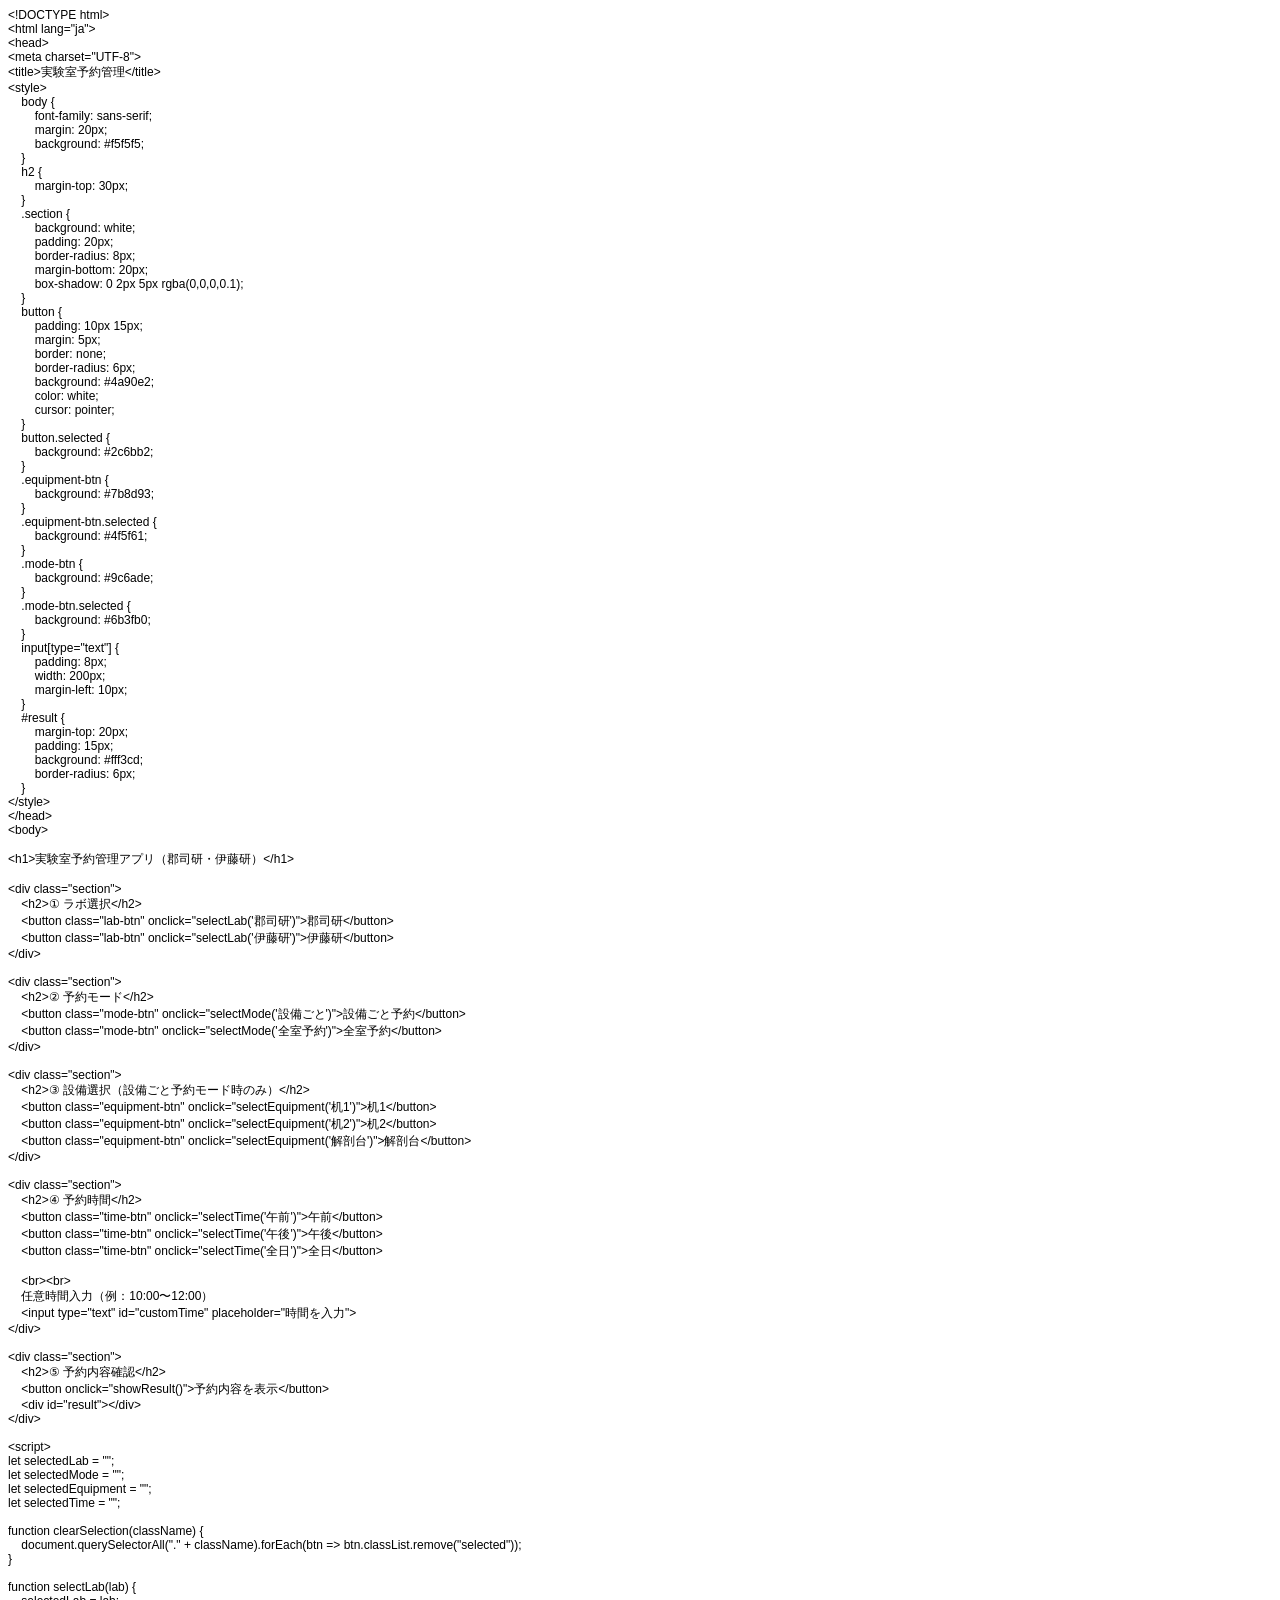
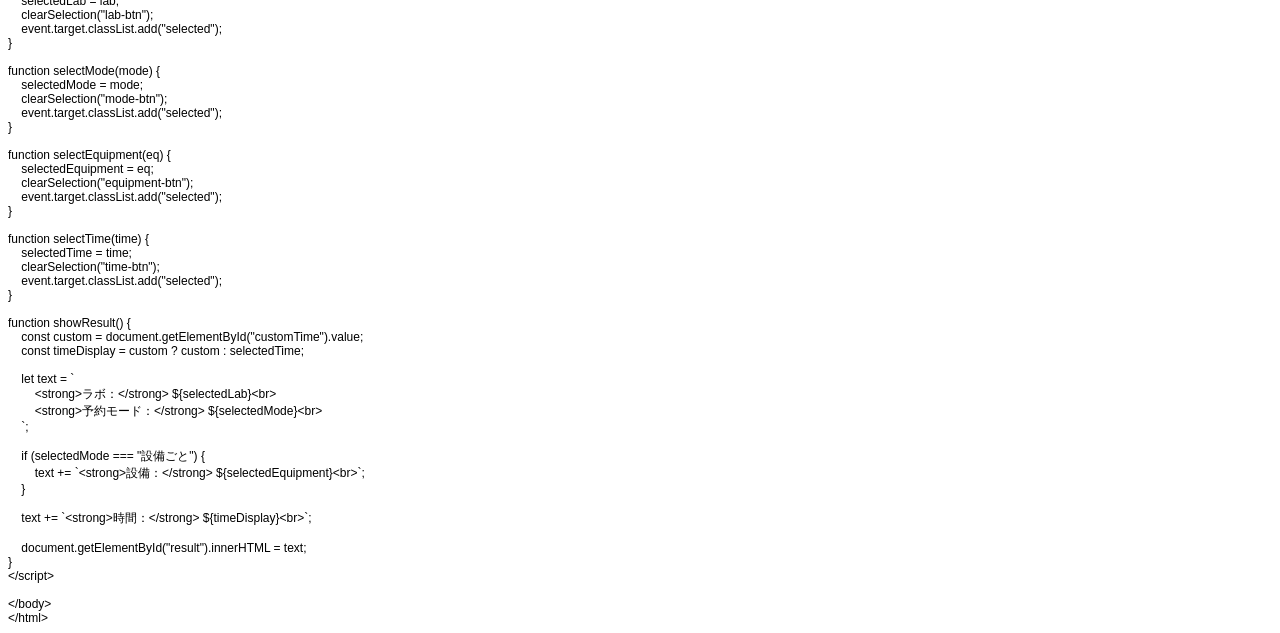
==== index.html @ 3d2f10ad "Add files via upload" ====
<!DOCTYPE html PUBLIC "-//W3C//DTD HTML 4.01//EN" "http://www.w3.org/TR/html4/strict.dtd">
<html>
<head>
  <meta http-equiv="Content-Type" content="text/html; charset=utf-8">
  <meta http-equiv="Content-Style-Type" content="text/css">
  <title></title>
  <meta name="Generator" content="Cocoa HTML Writer">
  <meta name="CocoaVersion" content="2575.5">
  <style type="text/css">
    p.p1 {margin: 0.0px 0.0px 0.0px 0.0px; font: 12.0px Helvetica}
    p.p2 {margin: 0.0px 0.0px 0.0px 0.0px; font: 12.0px Helvetica; min-height: 14.0px}
  </style>
</head>
<body>
<p class="p1">&lt;!DOCTYPE html&gt;</p>
<p class="p1">&lt;html lang="ja"&gt;</p>
<p class="p1">&lt;head&gt;</p>
<p class="p1">&lt;meta charset="UTF-8"&gt;</p>
<p class="p1">&lt;title&gt;実験室予約管理&lt;/title&gt;</p>
<p class="p1">&lt;style&gt;</p>
<p class="p1"><span class="Apple-converted-space">    </span>body {</p>
<p class="p1"><span class="Apple-converted-space">        </span>font-family: sans-serif;</p>
<p class="p1"><span class="Apple-converted-space">        </span>margin: 20px;</p>
<p class="p1"><span class="Apple-converted-space">        </span>background: #f5f5f5;</p>
<p class="p1"><span class="Apple-converted-space">    </span>}</p>
<p class="p1"><span class="Apple-converted-space">    </span>h2 {</p>
<p class="p1"><span class="Apple-converted-space">        </span>margin-top: 30px;</p>
<p class="p1"><span class="Apple-converted-space">    </span>}</p>
<p class="p1"><span class="Apple-converted-space">    </span>.section {</p>
<p class="p1"><span class="Apple-converted-space">        </span>background: white;</p>
<p class="p1"><span class="Apple-converted-space">        </span>padding: 20px;</p>
<p class="p1"><span class="Apple-converted-space">        </span>border-radius: 8px;</p>
<p class="p1"><span class="Apple-converted-space">        </span>margin-bottom: 20px;</p>
<p class="p1"><span class="Apple-converted-space">        </span>box-shadow: 0 2px 5px rgba(0,0,0,0.1);</p>
<p class="p1"><span class="Apple-converted-space">    </span>}</p>
<p class="p1"><span class="Apple-converted-space">    </span>button {</p>
<p class="p1"><span class="Apple-converted-space">        </span>padding: 10px 15px;</p>
<p class="p1"><span class="Apple-converted-space">        </span>margin: 5px;</p>
<p class="p1"><span class="Apple-converted-space">        </span>border: none;</p>
<p class="p1"><span class="Apple-converted-space">        </span>border-radius: 6px;</p>
<p class="p1"><span class="Apple-converted-space">        </span>background: #4a90e2;</p>
<p class="p1"><span class="Apple-converted-space">        </span>color: white;</p>
<p class="p1"><span class="Apple-converted-space">        </span>cursor: pointer;</p>
<p class="p1"><span class="Apple-converted-space">    </span>}</p>
<p class="p1"><span class="Apple-converted-space">    </span>button.selected {</p>
<p class="p1"><span class="Apple-converted-space">        </span>background: #2c6bb2;</p>
<p class="p1"><span class="Apple-converted-space">    </span>}</p>
<p class="p1"><span class="Apple-converted-space">    </span>.equipment-btn {</p>
<p class="p1"><span class="Apple-converted-space">        </span>background: #7b8d93;</p>
<p class="p1"><span class="Apple-converted-space">    </span>}</p>
<p class="p1"><span class="Apple-converted-space">    </span>.equipment-btn.selected {</p>
<p class="p1"><span class="Apple-converted-space">        </span>background: #4f5f61;</p>
<p class="p1"><span class="Apple-converted-space">    </span>}</p>
<p class="p1"><span class="Apple-converted-space">    </span>.mode-btn {</p>
<p class="p1"><span class="Apple-converted-space">        </span>background: #9c6ade;</p>
<p class="p1"><span class="Apple-converted-space">    </span>}</p>
<p class="p1"><span class="Apple-converted-space">    </span>.mode-btn.selected {</p>
<p class="p1"><span class="Apple-converted-space">        </span>background: #6b3fb0;</p>
<p class="p1"><span class="Apple-converted-space">    </span>}</p>
<p class="p1"><span class="Apple-converted-space">    </span>input[type="text"] {</p>
<p class="p1"><span class="Apple-converted-space">        </span>padding: 8px;</p>
<p class="p1"><span class="Apple-converted-space">        </span>width: 200px;</p>
<p class="p1"><span class="Apple-converted-space">        </span>margin-left: 10px;</p>
<p class="p1"><span class="Apple-converted-space">    </span>}</p>
<p class="p1"><span class="Apple-converted-space">    </span>#result {</p>
<p class="p1"><span class="Apple-converted-space">        </span>margin-top: 20px;</p>
<p class="p1"><span class="Apple-converted-space">        </span>padding: 15px;</p>
<p class="p1"><span class="Apple-converted-space">        </span>background: #fff3cd;</p>
<p class="p1"><span class="Apple-converted-space">        </span>border-radius: 6px;</p>
<p class="p1"><span class="Apple-converted-space">    </span>}</p>
<p class="p1">&lt;/style&gt;</p>
<p class="p1">&lt;/head&gt;</p>
<p class="p1">&lt;body&gt;</p>
<p class="p2"><br></p>
<p class="p1">&lt;h1&gt;実験室予約管理アプリ（郡司研・伊藤研）&lt;/h1&gt;</p>
<p class="p2"><br></p>
<p class="p1">&lt;div class="section"&gt;</p>
<p class="p1"><span class="Apple-converted-space">    </span>&lt;h2&gt;① ラボ選択&lt;/h2&gt;</p>
<p class="p1"><span class="Apple-converted-space">    </span>&lt;button class="lab-btn" onclick="selectLab('郡司研')"&gt;郡司研&lt;/button&gt;</p>
<p class="p1"><span class="Apple-converted-space">    </span>&lt;button class="lab-btn" onclick="selectLab('伊藤研')"&gt;伊藤研&lt;/button&gt;</p>
<p class="p1">&lt;/div&gt;</p>
<p class="p2"><br></p>
<p class="p1">&lt;div class="section"&gt;</p>
<p class="p1"><span class="Apple-converted-space">    </span>&lt;h2&gt;② 予約モード&lt;/h2&gt;</p>
<p class="p1"><span class="Apple-converted-space">    </span>&lt;button class="mode-btn" onclick="selectMode('設備ごと')"&gt;設備ごと予約&lt;/button&gt;</p>
<p class="p1"><span class="Apple-converted-space">    </span>&lt;button class="mode-btn" onclick="selectMode('全室予約')"&gt;全室予約&lt;/button&gt;</p>
<p class="p1">&lt;/div&gt;</p>
<p class="p2"><br></p>
<p class="p1">&lt;div class="section"&gt;</p>
<p class="p1"><span class="Apple-converted-space">    </span>&lt;h2&gt;③ 設備選択（設備ごと予約モード時のみ）&lt;/h2&gt;</p>
<p class="p1"><span class="Apple-converted-space">    </span>&lt;button class="equipment-btn" onclick="selectEquipment('机1')"&gt;机1&lt;/button&gt;</p>
<p class="p1"><span class="Apple-converted-space">    </span>&lt;button class="equipment-btn" onclick="selectEquipment('机2')"&gt;机2&lt;/button&gt;</p>
<p class="p1"><span class="Apple-converted-space">    </span>&lt;button class="equipment-btn" onclick="selectEquipment('解剖台')"&gt;解剖台&lt;/button&gt;</p>
<p class="p1">&lt;/div&gt;</p>
<p class="p2"><br></p>
<p class="p1">&lt;div class="section"&gt;</p>
<p class="p1"><span class="Apple-converted-space">    </span>&lt;h2&gt;④ 予約時間&lt;/h2&gt;</p>
<p class="p1"><span class="Apple-converted-space">    </span>&lt;button class="time-btn" onclick="selectTime('午前')"&gt;午前&lt;/button&gt;</p>
<p class="p1"><span class="Apple-converted-space">    </span>&lt;button class="time-btn" onclick="selectTime('午後')"&gt;午後&lt;/button&gt;</p>
<p class="p1"><span class="Apple-converted-space">    </span>&lt;button class="time-btn" onclick="selectTime('全日')"&gt;全日&lt;/button&gt;</p>
<p class="p2"><br></p>
<p class="p1"><span class="Apple-converted-space">    </span>&lt;br&gt;&lt;br&gt;</p>
<p class="p1"><span class="Apple-converted-space">    </span>任意時間入力（例：10:00〜12:00）</p>
<p class="p1"><span class="Apple-converted-space">    </span>&lt;input type="text" id="customTime" placeholder="時間を入力"&gt;</p>
<p class="p1">&lt;/div&gt;</p>
<p class="p2"><br></p>
<p class="p1">&lt;div class="section"&gt;</p>
<p class="p1"><span class="Apple-converted-space">    </span>&lt;h2&gt;⑤ 予約内容確認&lt;/h2&gt;</p>
<p class="p1"><span class="Apple-converted-space">    </span>&lt;button onclick="showResult()"&gt;予約内容を表示&lt;/button&gt;</p>
<p class="p1"><span class="Apple-converted-space">    </span>&lt;div id="result"&gt;&lt;/div&gt;</p>
<p class="p1">&lt;/div&gt;</p>
<p class="p2"><br></p>
<p class="p1">&lt;script&gt;</p>
<p class="p1">let selectedLab = "";</p>
<p class="p1">let selectedMode = "";</p>
<p class="p1">let selectedEquipment = "";</p>
<p class="p1">let selectedTime = "";</p>
<p class="p2"><br></p>
<p class="p1">function clearSelection(className) {</p>
<p class="p1"><span class="Apple-converted-space">    </span>document.querySelectorAll("." + className).forEach(btn =&gt; btn.classList.remove("selected"));</p>
<p class="p1">}</p>
<p class="p2"><br></p>
<p class="p1">function selectLab(lab) {</p>
<p class="p1"><span class="Apple-converted-space">    </span>selectedLab = lab;</p>
<p class="p1"><span class="Apple-converted-space">    </span>clearSelection("lab-btn");</p>
<p class="p1"><span class="Apple-converted-space">    </span>event.target.classList.add("selected");</p>
<p class="p1">}</p>
<p class="p2"><br></p>
<p class="p1">function selectMode(mode) {</p>
<p class="p1"><span class="Apple-converted-space">    </span>selectedMode = mode;</p>
<p class="p1"><span class="Apple-converted-space">    </span>clearSelection("mode-btn");</p>
<p class="p1"><span class="Apple-converted-space">    </span>event.target.classList.add("selected");</p>
<p class="p1">}</p>
<p class="p2"><br></p>
<p class="p1">function selectEquipment(eq) {</p>
<p class="p1"><span class="Apple-converted-space">    </span>selectedEquipment = eq;</p>
<p class="p1"><span class="Apple-converted-space">    </span>clearSelection("equipment-btn");</p>
<p class="p1"><span class="Apple-converted-space">    </span>event.target.classList.add("selected");</p>
<p class="p1">}</p>
<p class="p2"><br></p>
<p class="p1">function selectTime(time) {</p>
<p class="p1"><span class="Apple-converted-space">    </span>selectedTime = time;</p>
<p class="p1"><span class="Apple-converted-space">    </span>clearSelection("time-btn");</p>
<p class="p1"><span class="Apple-converted-space">    </span>event.target.classList.add("selected");</p>
<p class="p1">}</p>
<p class="p2"><br></p>
<p class="p1">function showResult() {</p>
<p class="p1"><span class="Apple-converted-space">    </span>const custom = document.getElementById("customTime").value;</p>
<p class="p1"><span class="Apple-converted-space">    </span>const timeDisplay = custom ? custom : selectedTime;</p>
<p class="p2"><br></p>
<p class="p1"><span class="Apple-converted-space">    </span>let text = `</p>
<p class="p1"><span class="Apple-converted-space">        </span>&lt;strong&gt;ラボ：&lt;/strong&gt; ${selectedLab}&lt;br&gt;</p>
<p class="p1"><span class="Apple-converted-space">        </span>&lt;strong&gt;予約モード：&lt;/strong&gt; ${selectedMode}&lt;br&gt;</p>
<p class="p1"><span class="Apple-converted-space">    </span>`;</p>
<p class="p2"><br></p>
<p class="p1"><span class="Apple-converted-space">    </span>if (selectedMode === "設備ごと") {</p>
<p class="p1"><span class="Apple-converted-space">        </span>text += `&lt;strong&gt;設備：&lt;/strong&gt; ${selectedEquipment}&lt;br&gt;`;</p>
<p class="p1"><span class="Apple-converted-space">    </span>}</p>
<p class="p2"><br></p>
<p class="p1"><span class="Apple-converted-space">    </span>text += `&lt;strong&gt;時間：&lt;/strong&gt; ${timeDisplay}&lt;br&gt;`;</p>
<p class="p2"><br></p>
<p class="p1"><span class="Apple-converted-space">    </span>document.getElementById("result").innerHTML = text;</p>
<p class="p1">}</p>
<p class="p1">&lt;/script&gt;</p>
<p class="p2"><br></p>
<p class="p1">&lt;/body&gt;</p>
<p class="p1">&lt;/html&gt;</p>
</body>
</html>
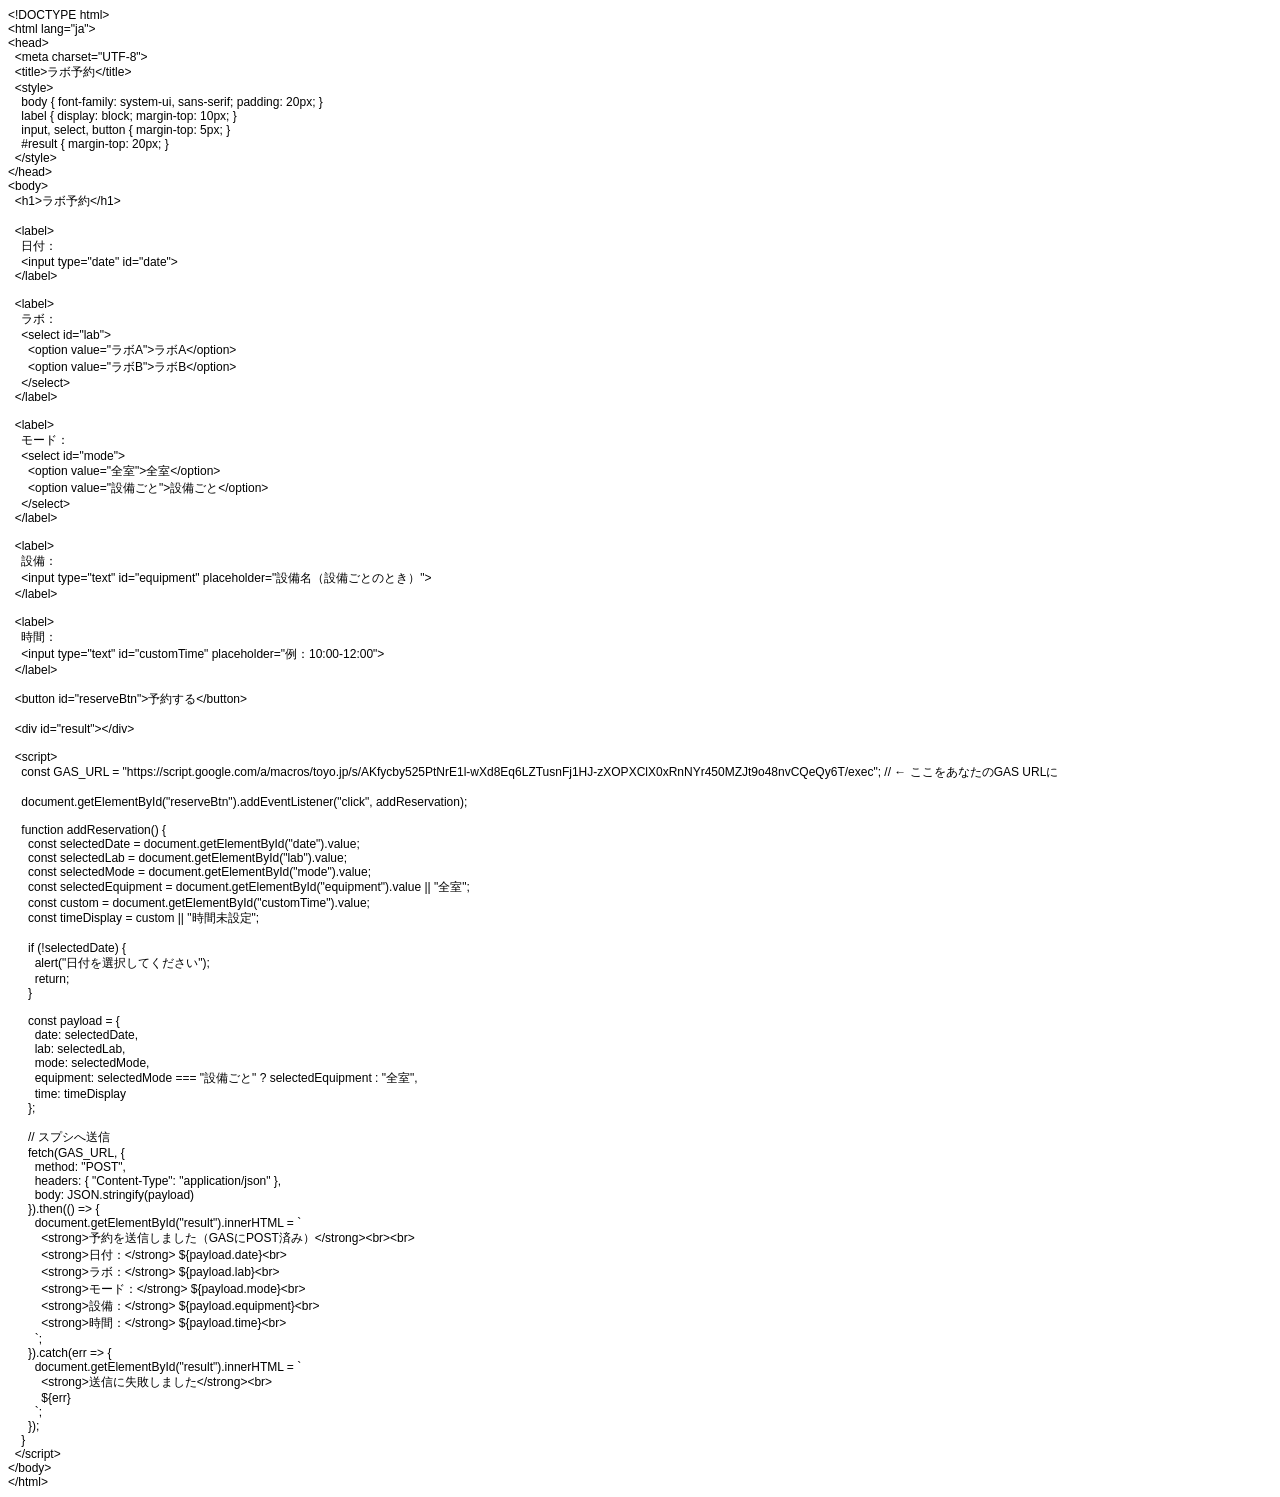
==== commit a3eae982: "Add files via upload" ====
--- a/index.html
+++ b/index.html
@@ -15,154 +15,101 @@
 <p class="p1">&lt;!DOCTYPE html&gt;</p>
 <p class="p1">&lt;html lang="ja"&gt;</p>
 <p class="p1">&lt;head&gt;</p>
-<p class="p1">&lt;meta charset="UTF-8"&gt;</p>
-<p class="p1">&lt;title&gt;実験室予約管理&lt;/title&gt;</p>
-<p class="p1">&lt;style&gt;</p>
-<p class="p1"><span class="Apple-converted-space">    </span>body {</p>
-<p class="p1"><span class="Apple-converted-space">        </span>font-family: sans-serif;</p>
-<p class="p1"><span class="Apple-converted-space">        </span>margin: 20px;</p>
-<p class="p1"><span class="Apple-converted-space">        </span>background: #f5f5f5;</p>
-<p class="p1"><span class="Apple-converted-space">    </span>}</p>
-<p class="p1"><span class="Apple-converted-space">    </span>h2 {</p>
-<p class="p1"><span class="Apple-converted-space">        </span>margin-top: 30px;</p>
-<p class="p1"><span class="Apple-converted-space">    </span>}</p>
-<p class="p1"><span class="Apple-converted-space">    </span>.section {</p>
-<p class="p1"><span class="Apple-converted-space">        </span>background: white;</p>
-<p class="p1"><span class="Apple-converted-space">        </span>padding: 20px;</p>
-<p class="p1"><span class="Apple-converted-space">        </span>border-radius: 8px;</p>
-<p class="p1"><span class="Apple-converted-space">        </span>margin-bottom: 20px;</p>
-<p class="p1"><span class="Apple-converted-space">        </span>box-shadow: 0 2px 5px rgba(0,0,0,0.1);</p>
-<p class="p1"><span class="Apple-converted-space">    </span>}</p>
-<p class="p1"><span class="Apple-converted-space">    </span>button {</p>
-<p class="p1"><span class="Apple-converted-space">        </span>padding: 10px 15px;</p>
-<p class="p1"><span class="Apple-converted-space">        </span>margin: 5px;</p>
-<p class="p1"><span class="Apple-converted-space">        </span>border: none;</p>
-<p class="p1"><span class="Apple-converted-space">        </span>border-radius: 6px;</p>
-<p class="p1"><span class="Apple-converted-space">        </span>background: #4a90e2;</p>
-<p class="p1"><span class="Apple-converted-space">        </span>color: white;</p>
-<p class="p1"><span class="Apple-converted-space">        </span>cursor: pointer;</p>
-<p class="p1"><span class="Apple-converted-space">    </span>}</p>
-<p class="p1"><span class="Apple-converted-space">    </span>button.selected {</p>
-<p class="p1"><span class="Apple-converted-space">        </span>background: #2c6bb2;</p>
-<p class="p1"><span class="Apple-converted-space">    </span>}</p>
-<p class="p1"><span class="Apple-converted-space">    </span>.equipment-btn {</p>
-<p class="p1"><span class="Apple-converted-space">        </span>background: #7b8d93;</p>
-<p class="p1"><span class="Apple-converted-space">    </span>}</p>
-<p class="p1"><span class="Apple-converted-space">    </span>.equipment-btn.selected {</p>
-<p class="p1"><span class="Apple-converted-space">        </span>background: #4f5f61;</p>
-<p class="p1"><span class="Apple-converted-space">    </span>}</p>
-<p class="p1"><span class="Apple-converted-space">    </span>.mode-btn {</p>
-<p class="p1"><span class="Apple-converted-space">        </span>background: #9c6ade;</p>
-<p class="p1"><span class="Apple-converted-space">    </span>}</p>
-<p class="p1"><span class="Apple-converted-space">    </span>.mode-btn.selected {</p>
-<p class="p1"><span class="Apple-converted-space">        </span>background: #6b3fb0;</p>
-<p class="p1"><span class="Apple-converted-space">    </span>}</p>
-<p class="p1"><span class="Apple-converted-space">    </span>input[type="text"] {</p>
-<p class="p1"><span class="Apple-converted-space">        </span>padding: 8px;</p>
-<p class="p1"><span class="Apple-converted-space">        </span>width: 200px;</p>
-<p class="p1"><span class="Apple-converted-space">        </span>margin-left: 10px;</p>
-<p class="p1"><span class="Apple-converted-space">    </span>}</p>
-<p class="p1"><span class="Apple-converted-space">    </span>#result {</p>
-<p class="p1"><span class="Apple-converted-space">        </span>margin-top: 20px;</p>
-<p class="p1"><span class="Apple-converted-space">        </span>padding: 15px;</p>
-<p class="p1"><span class="Apple-converted-space">        </span>background: #fff3cd;</p>
-<p class="p1"><span class="Apple-converted-space">        </span>border-radius: 6px;</p>
-<p class="p1"><span class="Apple-converted-space">    </span>}</p>
-<p class="p1">&lt;/style&gt;</p>
+<p class="p1"><span class="Apple-converted-space">  </span>&lt;meta charset="UTF-8"&gt;</p>
+<p class="p1"><span class="Apple-converted-space">  </span>&lt;title&gt;ラボ予約&lt;/title&gt;</p>
+<p class="p1"><span class="Apple-converted-space">  </span>&lt;style&gt;</p>
+<p class="p1"><span class="Apple-converted-space">    </span>body { font-family: system-ui, sans-serif; padding: 20px; }</p>
+<p class="p1"><span class="Apple-converted-space">    </span>label { display: block; margin-top: 10px; }</p>
+<p class="p1"><span class="Apple-converted-space">    </span>input, select, button { margin-top: 5px; }</p>
+<p class="p1"><span class="Apple-converted-space">    </span>#result { margin-top: 20px; }</p>
+<p class="p1"><span class="Apple-converted-space">  </span>&lt;/style&gt;</p>
 <p class="p1">&lt;/head&gt;</p>
 <p class="p1">&lt;body&gt;</p>
+<p class="p1"><span class="Apple-converted-space">  </span>&lt;h1&gt;ラボ予約&lt;/h1&gt;</p>
 <p class="p2"><br></p>
-<p class="p1">&lt;h1&gt;実験室予約管理アプリ（郡司研・伊藤研）&lt;/h1&gt;</p>
+<p class="p1"><span class="Apple-converted-space">  </span>&lt;label&gt;</p>
+<p class="p1"><span class="Apple-converted-space">    </span>日付：</p>
+<p class="p1"><span class="Apple-converted-space">    </span>&lt;input type="date" id="date"&gt;</p>
+<p class="p1"><span class="Apple-converted-space">  </span>&lt;/label&gt;</p>
 <p class="p2"><br></p>
-<p class="p1">&lt;div class="section"&gt;</p>
-<p class="p1"><span class="Apple-converted-space">    </span>&lt;h2&gt;① ラボ選択&lt;/h2&gt;</p>
-<p class="p1"><span class="Apple-converted-space">    </span>&lt;button class="lab-btn" onclick="selectLab('郡司研')"&gt;郡司研&lt;/button&gt;</p>
-<p class="p1"><span class="Apple-converted-space">    </span>&lt;button class="lab-btn" onclick="selectLab('伊藤研')"&gt;伊藤研&lt;/button&gt;</p>
-<p class="p1">&lt;/div&gt;</p>
+<p class="p1"><span class="Apple-converted-space">  </span>&lt;label&gt;</p>
+<p class="p1"><span class="Apple-converted-space">    </span>ラボ：</p>
+<p class="p1"><span class="Apple-converted-space">    </span>&lt;select id="lab"&gt;</p>
+<p class="p1"><span class="Apple-converted-space">      </span>&lt;option value="ラボA"&gt;ラボA&lt;/option&gt;</p>
+<p class="p1"><span class="Apple-converted-space">      </span>&lt;option value="ラボB"&gt;ラボB&lt;/option&gt;</p>
+<p class="p1"><span class="Apple-converted-space">    </span>&lt;/select&gt;</p>
+<p class="p1"><span class="Apple-converted-space">  </span>&lt;/label&gt;</p>
 <p class="p2"><br></p>
-<p class="p1">&lt;div class="section"&gt;</p>
-<p class="p1"><span class="Apple-converted-space">    </span>&lt;h2&gt;② 予約モード&lt;/h2&gt;</p>
-<p class="p1"><span class="Apple-converted-space">    </span>&lt;button class="mode-btn" onclick="selectMode('設備ごと')"&gt;設備ごと予約&lt;/button&gt;</p>
-<p class="p1"><span class="Apple-converted-space">    </span>&lt;button class="mode-btn" onclick="selectMode('全室予約')"&gt;全室予約&lt;/button&gt;</p>
-<p class="p1">&lt;/div&gt;</p>
+<p class="p1"><span class="Apple-converted-space">  </span>&lt;label&gt;</p>
+<p class="p1"><span class="Apple-converted-space">    </span>モード：</p>
+<p class="p1"><span class="Apple-converted-space">    </span>&lt;select id="mode"&gt;</p>
+<p class="p1"><span class="Apple-converted-space">      </span>&lt;option value="全室"&gt;全室&lt;/option&gt;</p>
+<p class="p1"><span class="Apple-converted-space">      </span>&lt;option value="設備ごと"&gt;設備ごと&lt;/option&gt;</p>
+<p class="p1"><span class="Apple-converted-space">    </span>&lt;/select&gt;</p>
+<p class="p1"><span class="Apple-converted-space">  </span>&lt;/label&gt;</p>
 <p class="p2"><br></p>
-<p class="p1">&lt;div class="section"&gt;</p>
-<p class="p1"><span class="Apple-converted-space">    </span>&lt;h2&gt;③ 設備選択（設備ごと予約モード時のみ）&lt;/h2&gt;</p>
-<p class="p1"><span class="Apple-converted-space">    </span>&lt;button class="equipment-btn" onclick="selectEquipment('机1')"&gt;机1&lt;/button&gt;</p>
-<p class="p1"><span class="Apple-converted-space">    </span>&lt;button class="equipment-btn" onclick="selectEquipment('机2')"&gt;机2&lt;/button&gt;</p>
-<p class="p1"><span class="Apple-converted-space">    </span>&lt;button class="equipment-btn" onclick="selectEquipment('解剖台')"&gt;解剖台&lt;/button&gt;</p>
-<p class="p1">&lt;/div&gt;</p>
+<p class="p1"><span class="Apple-converted-space">  </span>&lt;label&gt;</p>
+<p class="p1"><span class="Apple-converted-space">    </span>設備：</p>
+<p class="p1"><span class="Apple-converted-space">    </span>&lt;input type="text" id="equipment" placeholder="設備名（設備ごとのとき）"&gt;</p>
+<p class="p1"><span class="Apple-converted-space">  </span>&lt;/label&gt;</p>
 <p class="p2"><br></p>
-<p class="p1">&lt;div class="section"&gt;</p>
-<p class="p1"><span class="Apple-converted-space">    </span>&lt;h2&gt;④ 予約時間&lt;/h2&gt;</p>
-<p class="p1"><span class="Apple-converted-space">    </span>&lt;button class="time-btn" onclick="selectTime('午前')"&gt;午前&lt;/button&gt;</p>
-<p class="p1"><span class="Apple-converted-space">    </span>&lt;button class="time-btn" onclick="selectTime('午後')"&gt;午後&lt;/button&gt;</p>
-<p class="p1"><span class="Apple-converted-space">    </span>&lt;button class="time-btn" onclick="selectTime('全日')"&gt;全日&lt;/button&gt;</p>
+<p class="p1"><span class="Apple-converted-space">  </span>&lt;label&gt;</p>
+<p class="p1"><span class="Apple-converted-space">    </span>時間：</p>
+<p class="p1"><span class="Apple-converted-space">    </span>&lt;input type="text" id="customTime" placeholder="例：10:00-12:00"&gt;</p>
+<p class="p1"><span class="Apple-converted-space">  </span>&lt;/label&gt;</p>
 <p class="p2"><br></p>
-<p class="p1"><span class="Apple-converted-space">    </span>&lt;br&gt;&lt;br&gt;</p>
-<p class="p1"><span class="Apple-converted-space">    </span>任意時間入力（例：10:00〜12:00）</p>
-<p class="p1"><span class="Apple-converted-space">    </span>&lt;input type="text" id="customTime" placeholder="時間を入力"&gt;</p>
-<p class="p1">&lt;/div&gt;</p>
+<p class="p1"><span class="Apple-converted-space">  </span>&lt;button id="reserveBtn"&gt;予約する&lt;/button&gt;</p>
 <p class="p2"><br></p>
-<p class="p1">&lt;div class="section"&gt;</p>
-<p class="p1"><span class="Apple-converted-space">    </span>&lt;h2&gt;⑤ 予約内容確認&lt;/h2&gt;</p>
-<p class="p1"><span class="Apple-converted-space">    </span>&lt;button onclick="showResult()"&gt;予約内容を表示&lt;/button&gt;</p>
-<p class="p1"><span class="Apple-converted-space">    </span>&lt;div id="result"&gt;&lt;/div&gt;</p>
-<p class="p1">&lt;/div&gt;</p>
+<p class="p1"><span class="Apple-converted-space">  </span>&lt;div id="result"&gt;&lt;/div&gt;</p>
 <p class="p2"><br></p>
-<p class="p1">&lt;script&gt;</p>
-<p class="p1">let selectedLab = "";</p>
-<p class="p1">let selectedMode = "";</p>
-<p class="p1">let selectedEquipment = "";</p>
-<p class="p1">let selectedTime = "";</p>
+<p class="p1"><span class="Apple-converted-space">  </span>&lt;script&gt;</p>
+<p class="p1"><span class="Apple-converted-space">    </span>const GAS_URL = "https://script.google.com/a/macros/toyo.jp/s/AKfycby525PtNrE1l-wXd8Eq6LZTusnFj1HJ-zXOPXClX0xRnNYr450MZJt9o48nvCQeQy6T/exec"; // ← ここをあなたのGAS URLに</p>
 <p class="p2"><br></p>
-<p class="p1">function clearSelection(className) {</p>
-<p class="p1"><span class="Apple-converted-space">    </span>document.querySelectorAll("." + className).forEach(btn =&gt; btn.classList.remove("selected"));</p>
-<p class="p1">}</p>
+<p class="p1"><span class="Apple-converted-space">    </span>document.getElementById("reserveBtn").addEventListener("click", addReservation);</p>
 <p class="p2"><br></p>
-<p class="p1">function selectLab(lab) {</p>
-<p class="p1"><span class="Apple-converted-space">    </span>selectedLab = lab;</p>
-<p class="p1"><span class="Apple-converted-space">    </span>clearSelection("lab-btn");</p>
-<p class="p1"><span class="Apple-converted-space">    </span>event.target.classList.add("selected");</p>
-<p class="p1">}</p>
+<p class="p1"><span class="Apple-converted-space">    </span>function addReservation() {</p>
+<p class="p1"><span class="Apple-converted-space">      </span>const selectedDate = document.getElementById("date").value;</p>
+<p class="p1"><span class="Apple-converted-space">      </span>const selectedLab = document.getElementById("lab").value;</p>
+<p class="p1"><span class="Apple-converted-space">      </span>const selectedMode = document.getElementById("mode").value;</p>
+<p class="p1"><span class="Apple-converted-space">      </span>const selectedEquipment = document.getElementById("equipment").value || "全室";</p>
+<p class="p1"><span class="Apple-converted-space">      </span>const custom = document.getElementById("customTime").value;</p>
+<p class="p1"><span class="Apple-converted-space">      </span>const timeDisplay = custom || "時間未設定";</p>
 <p class="p2"><br></p>
-<p class="p1">function selectMode(mode) {</p>
-<p class="p1"><span class="Apple-converted-space">    </span>selectedMode = mode;</p>
-<p class="p1"><span class="Apple-converted-space">    </span>clearSelection("mode-btn");</p>
-<p class="p1"><span class="Apple-converted-space">    </span>event.target.classList.add("selected");</p>
-<p class="p1">}</p>
+<p class="p1"><span class="Apple-converted-space">      </span>if (!selectedDate) {</p>
+<p class="p1"><span class="Apple-converted-space">        </span>alert("日付を選択してください");</p>
+<p class="p1"><span class="Apple-converted-space">        </span>return;</p>
+<p class="p1"><span class="Apple-converted-space">      </span>}</p>
 <p class="p2"><br></p>
-<p class="p1">function selectEquipment(eq) {</p>
-<p class="p1"><span class="Apple-converted-space">    </span>selectedEquipment = eq;</p>
-<p class="p1"><span class="Apple-converted-space">    </span>clearSelection("equipment-btn");</p>
-<p class="p1"><span class="Apple-converted-space">    </span>event.target.classList.add("selected");</p>
-<p class="p1">}</p>
+<p class="p1"><span class="Apple-converted-space">      </span>const payload = {</p>
+<p class="p1"><span class="Apple-converted-space">        </span>date: selectedDate,</p>
+<p class="p1"><span class="Apple-converted-space">        </span>lab: selectedLab,</p>
+<p class="p1"><span class="Apple-converted-space">        </span>mode: selectedMode,</p>
+<p class="p1"><span class="Apple-converted-space">        </span>equipment: selectedMode === "設備ごと" ? selectedEquipment : "全室",</p>
+<p class="p1"><span class="Apple-converted-space">        </span>time: timeDisplay</p>
+<p class="p1"><span class="Apple-converted-space">      </span>};</p>
 <p class="p2"><br></p>
-<p class="p1">function selectTime(time) {</p>
-<p class="p1"><span class="Apple-converted-space">    </span>selectedTime = time;</p>
-<p class="p1"><span class="Apple-converted-space">    </span>clearSelection("time-btn");</p>
-<p class="p1"><span class="Apple-converted-space">    </span>event.target.classList.add("selected");</p>
-<p class="p1">}</p>
-<p class="p2"><br></p>
-<p class="p1">function showResult() {</p>
-<p class="p1"><span class="Apple-converted-space">    </span>const custom = document.getElementById("customTime").value;</p>
-<p class="p1"><span class="Apple-converted-space">    </span>const timeDisplay = custom ? custom : selectedTime;</p>
-<p class="p2"><br></p>
-<p class="p1"><span class="Apple-converted-space">    </span>let text = `</p>
-<p class="p1"><span class="Apple-converted-space">        </span>&lt;strong&gt;ラボ：&lt;/strong&gt; ${selectedLab}&lt;br&gt;</p>
-<p class="p1"><span class="Apple-converted-space">        </span>&lt;strong&gt;予約モード：&lt;/strong&gt; ${selectedMode}&lt;br&gt;</p>
-<p class="p1"><span class="Apple-converted-space">    </span>`;</p>
-<p class="p2"><br></p>
-<p class="p1"><span class="Apple-converted-space">    </span>if (selectedMode === "設備ごと") {</p>
-<p class="p1"><span class="Apple-converted-space">        </span>text += `&lt;strong&gt;設備：&lt;/strong&gt; ${selectedEquipment}&lt;br&gt;`;</p>
+<p class="p1"><span class="Apple-converted-space">      </span>// スプシへ送信</p>
+<p class="p1"><span class="Apple-converted-space">      </span>fetch(GAS_URL, {</p>
+<p class="p1"><span class="Apple-converted-space">        </span>method: "POST",</p>
+<p class="p1"><span class="Apple-converted-space">        </span>headers: { "Content-Type": "application/json" },</p>
+<p class="p1"><span class="Apple-converted-space">        </span>body: JSON.stringify(payload)</p>
+<p class="p1"><span class="Apple-converted-space">      </span>}).then(() =&gt; {</p>
+<p class="p1"><span class="Apple-converted-space">        </span>document.getElementById("result").innerHTML = `</p>
+<p class="p1"><span class="Apple-converted-space">          </span>&lt;strong&gt;予約を送信しました（GASにPOST済み）&lt;/strong&gt;&lt;br&gt;&lt;br&gt;</p>
+<p class="p1"><span class="Apple-converted-space">          </span>&lt;strong&gt;日付：&lt;/strong&gt; ${payload.date}&lt;br&gt;</p>
+<p class="p1"><span class="Apple-converted-space">          </span>&lt;strong&gt;ラボ：&lt;/strong&gt; ${payload.lab}&lt;br&gt;</p>
+<p class="p1"><span class="Apple-converted-space">          </span>&lt;strong&gt;モード：&lt;/strong&gt; ${payload.mode}&lt;br&gt;</p>
+<p class="p1"><span class="Apple-converted-space">          </span>&lt;strong&gt;設備：&lt;/strong&gt; ${payload.equipment}&lt;br&gt;</p>
+<p class="p1"><span class="Apple-converted-space">          </span>&lt;strong&gt;時間：&lt;/strong&gt; ${payload.time}&lt;br&gt;</p>
+<p class="p1"><span class="Apple-converted-space">        </span>`;</p>
+<p class="p1"><span class="Apple-converted-space">      </span>}).catch(err =&gt; {</p>
+<p class="p1"><span class="Apple-converted-space">        </span>document.getElementById("result").innerHTML = `</p>
+<p class="p1"><span class="Apple-converted-space">          </span>&lt;strong&gt;送信に失敗しました&lt;/strong&gt;&lt;br&gt;</p>
+<p class="p1"><span class="Apple-converted-space">          </span>${err}</p>
+<p class="p1"><span class="Apple-converted-space">        </span>`;</p>
+<p class="p1"><span class="Apple-converted-space">      </span>});</p>
 <p class="p1"><span class="Apple-converted-space">    </span>}</p>
-<p class="p2"><br></p>
-<p class="p1"><span class="Apple-converted-space">    </span>text += `&lt;strong&gt;時間：&lt;/strong&gt; ${timeDisplay}&lt;br&gt;`;</p>
-<p class="p2"><br></p>
-<p class="p1"><span class="Apple-converted-space">    </span>document.getElementById("result").innerHTML = text;</p>
-<p class="p1">}</p>
-<p class="p1">&lt;/script&gt;</p>
-<p class="p2"><br></p>
+<p class="p1"><span class="Apple-converted-space">  </span>&lt;/script&gt;</p>
 <p class="p1">&lt;/body&gt;</p>
 <p class="p1">&lt;/html&gt;</p>
 </body>
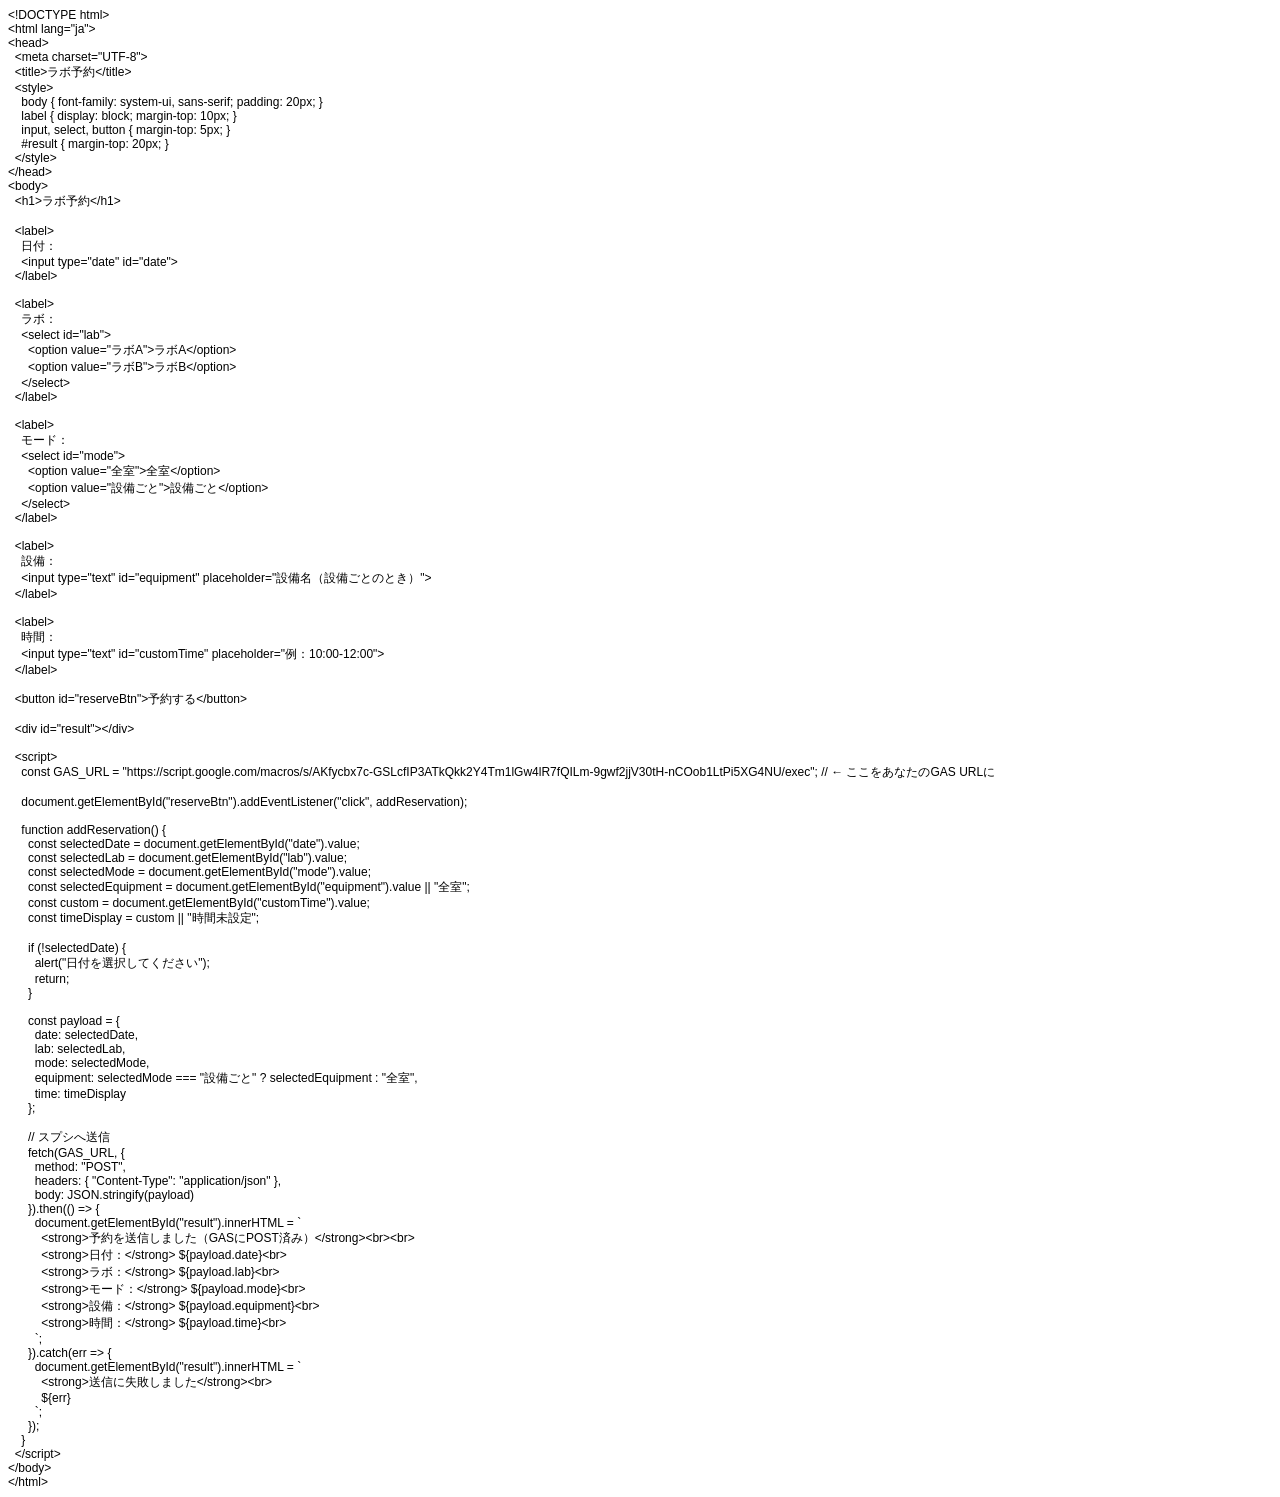
==== commit c1fdec61: "Update index.html" ====
--- a/index.html
+++ b/index.html
@@ -63,7 +63,7 @@
 <p class="p1"><span class="Apple-converted-space">  </span>&lt;div id="result"&gt;&lt;/div&gt;</p>
 <p class="p2"><br></p>
 <p class="p1"><span class="Apple-converted-space">  </span>&lt;script&gt;</p>
-<p class="p1"><span class="Apple-converted-space">    </span>const GAS_URL = "https://script.google.com/a/macros/toyo.jp/s/AKfycby525PtNrE1l-wXd8Eq6LZTusnFj1HJ-zXOPXClX0xRnNYr450MZJt9o48nvCQeQy6T/exec"; // ← ここをあなたのGAS URLに</p>
+<p class="p1"><span class="Apple-converted-space">    </span>const GAS_URL = "https://script.google.com/macros/s/AKfycbx7c-GSLcfIP3ATkQkk2Y4Tm1lGw4lR7fQILm-9gwf2jjV30tH-nCOob1LtPi5XG4NU/exec"; // ← ここをあなたのGAS URLに</p>
 <p class="p2"><br></p>
 <p class="p1"><span class="Apple-converted-space">    </span>document.getElementById("reserveBtn").addEventListener("click", addReservation);</p>
 <p class="p2"><br></p>
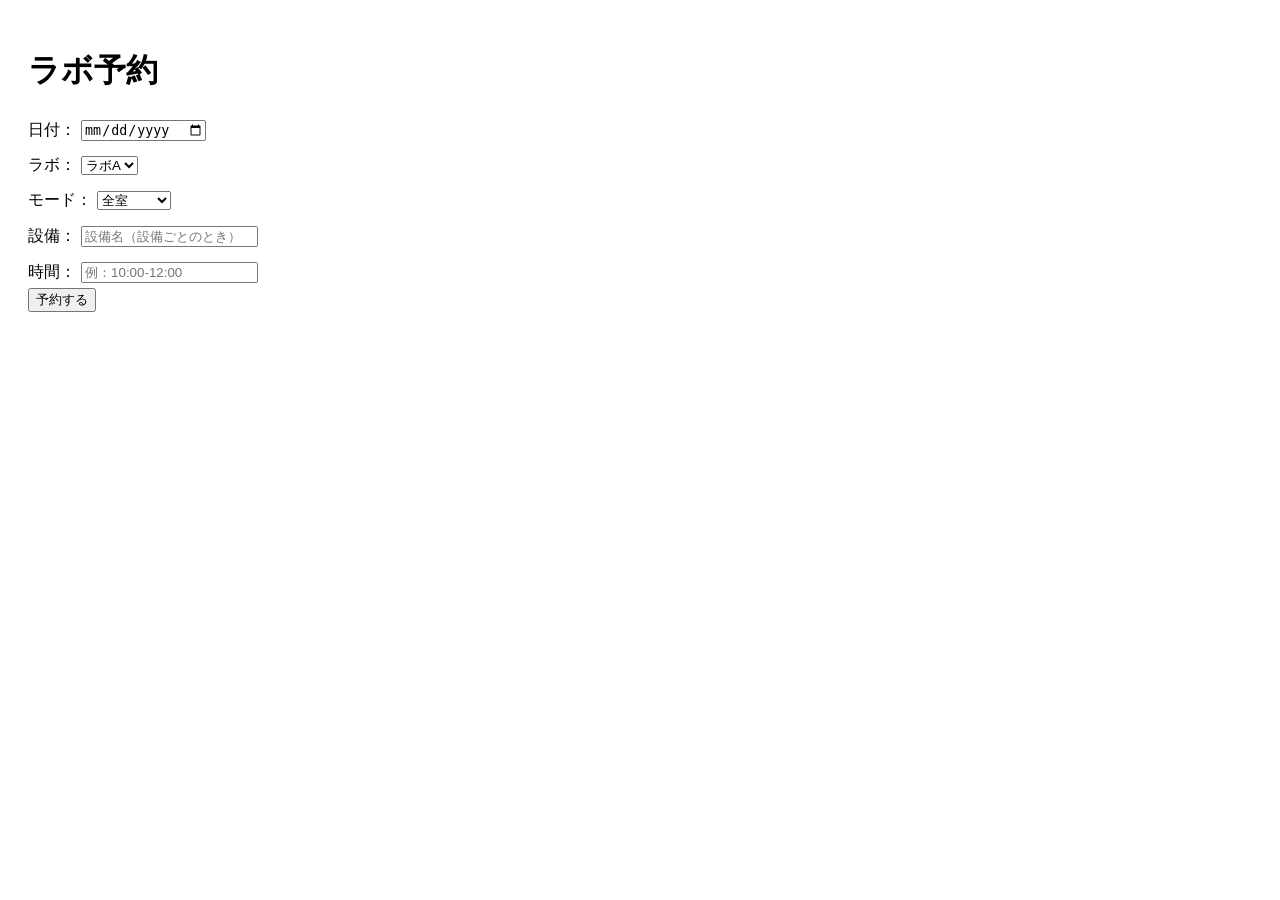
==== commit e067839a: "Add files via upload" ====
--- a/index.html
+++ b/index.html
@@ -1,116 +1,62 @@
-<!DOCTYPE html PUBLIC "-//W3C//DTD HTML 4.01//EN" "http://www.w3.org/TR/html4/strict.dtd">
-<html>
+<!DOCTYPE html>
+<html lang="ja">
 <head>
-  <meta http-equiv="Content-Type" content="text/html; charset=utf-8">
-  <meta http-equiv="Content-Style-Type" content="text/css">
-  <title></title>
-  <meta name="Generator" content="Cocoa HTML Writer">
-  <meta name="CocoaVersion" content="2575.5">
-  <style type="text/css">
-    p.p1 {margin: 0.0px 0.0px 0.0px 0.0px; font: 12.0px Helvetica}
-    p.p2 {margin: 0.0px 0.0px 0.0px 0.0px; font: 12.0px Helvetica; min-height: 14.0px}
+  <meta charset="UTF-8">
+  <title>ラボ予約</title>
+  <style>
+    body { font-family: system-ui, sans-serif; padding: 20px; }
+    label { display: block; margin-top: 10px; }
+    input, select, button { margin-top: 5px; }
+    #result { margin-top: 20px; }
   </style>
 </head>
 <body>
-<p class="p1">&lt;!DOCTYPE html&gt;</p>
-<p class="p1">&lt;html lang="ja"&gt;</p>
-<p class="p1">&lt;head&gt;</p>
-<p class="p1"><span class="Apple-converted-space">  </span>&lt;meta charset="UTF-8"&gt;</p>
-<p class="p1"><span class="Apple-converted-space">  </span>&lt;title&gt;ラボ予約&lt;/title&gt;</p>
-<p class="p1"><span class="Apple-converted-space">  </span>&lt;style&gt;</p>
-<p class="p1"><span class="Apple-converted-space">    </span>body { font-family: system-ui, sans-serif; padding: 20px; }</p>
-<p class="p1"><span class="Apple-converted-space">    </span>label { display: block; margin-top: 10px; }</p>
-<p class="p1"><span class="Apple-converted-space">    </span>input, select, button { margin-top: 5px; }</p>
-<p class="p1"><span class="Apple-converted-space">    </span>#result { margin-top: 20px; }</p>
-<p class="p1"><span class="Apple-converted-space">  </span>&lt;/style&gt;</p>
-<p class="p1">&lt;/head&gt;</p>
-<p class="p1">&lt;body&gt;</p>
-<p class="p1"><span class="Apple-converted-space">  </span>&lt;h1&gt;ラボ予約&lt;/h1&gt;</p>
-<p class="p2"><br></p>
-<p class="p1"><span class="Apple-converted-space">  </span>&lt;label&gt;</p>
-<p class="p1"><span class="Apple-converted-space">    </span>日付：</p>
-<p class="p1"><span class="Apple-converted-space">    </span>&lt;input type="date" id="date"&gt;</p>
-<p class="p1"><span class="Apple-converted-space">  </span>&lt;/label&gt;</p>
-<p class="p2"><br></p>
-<p class="p1"><span class="Apple-converted-space">  </span>&lt;label&gt;</p>
-<p class="p1"><span class="Apple-converted-space">    </span>ラボ：</p>
-<p class="p1"><span class="Apple-converted-space">    </span>&lt;select id="lab"&gt;</p>
-<p class="p1"><span class="Apple-converted-space">      </span>&lt;option value="ラボA"&gt;ラボA&lt;/option&gt;</p>
-<p class="p1"><span class="Apple-converted-space">      </span>&lt;option value="ラボB"&gt;ラボB&lt;/option&gt;</p>
-<p class="p1"><span class="Apple-converted-space">    </span>&lt;/select&gt;</p>
-<p class="p1"><span class="Apple-converted-space">  </span>&lt;/label&gt;</p>
-<p class="p2"><br></p>
-<p class="p1"><span class="Apple-converted-space">  </span>&lt;label&gt;</p>
-<p class="p1"><span class="Apple-converted-space">    </span>モード：</p>
-<p class="p1"><span class="Apple-converted-space">    </span>&lt;select id="mode"&gt;</p>
-<p class="p1"><span class="Apple-converted-space">      </span>&lt;option value="全室"&gt;全室&lt;/option&gt;</p>
-<p class="p1"><span class="Apple-converted-space">      </span>&lt;option value="設備ごと"&gt;設備ごと&lt;/option&gt;</p>
-<p class="p1"><span class="Apple-converted-space">    </span>&lt;/select&gt;</p>
-<p class="p1"><span class="Apple-converted-space">  </span>&lt;/label&gt;</p>
-<p class="p2"><br></p>
-<p class="p1"><span class="Apple-converted-space">  </span>&lt;label&gt;</p>
-<p class="p1"><span class="Apple-converted-space">    </span>設備：</p>
-<p class="p1"><span class="Apple-converted-space">    </span>&lt;input type="text" id="equipment" placeholder="設備名（設備ごとのとき）"&gt;</p>
-<p class="p1"><span class="Apple-converted-space">  </span>&lt;/label&gt;</p>
-<p class="p2"><br></p>
-<p class="p1"><span class="Apple-converted-space">  </span>&lt;label&gt;</p>
-<p class="p1"><span class="Apple-converted-space">    </span>時間：</p>
-<p class="p1"><span class="Apple-converted-space">    </span>&lt;input type="text" id="customTime" placeholder="例：10:00-12:00"&gt;</p>
-<p class="p1"><span class="Apple-converted-space">  </span>&lt;/label&gt;</p>
-<p class="p2"><br></p>
-<p class="p1"><span class="Apple-converted-space">  </span>&lt;button id="reserveBtn"&gt;予約する&lt;/button&gt;</p>
-<p class="p2"><br></p>
-<p class="p1"><span class="Apple-converted-space">  </span>&lt;div id="result"&gt;&lt;/div&gt;</p>
-<p class="p2"><br></p>
-<p class="p1"><span class="Apple-converted-space">  </span>&lt;script&gt;</p>
-<p class="p1"><span class="Apple-converted-space">    </span>const GAS_URL = "https://script.google.com/macros/s/AKfycbx7c-GSLcfIP3ATkQkk2Y4Tm1lGw4lR7fQILm-9gwf2jjV30tH-nCOob1LtPi5XG4NU/exec"; // ← ここをあなたのGAS URLに</p>
-<p class="p2"><br></p>
-<p class="p1"><span class="Apple-converted-space">    </span>document.getElementById("reserveBtn").addEventListener("click", addReservation);</p>
-<p class="p2"><br></p>
-<p class="p1"><span class="Apple-converted-space">    </span>function addReservation() {</p>
-<p class="p1"><span class="Apple-converted-space">      </span>const selectedDate = document.getElementById("date").value;</p>
-<p class="p1"><span class="Apple-converted-space">      </span>const selectedLab = document.getElementById("lab").value;</p>
-<p class="p1"><span class="Apple-converted-space">      </span>const selectedMode = document.getElementById("mode").value;</p>
-<p class="p1"><span class="Apple-converted-space">      </span>const selectedEquipment = document.getElementById("equipment").value || "全室";</p>
-<p class="p1"><span class="Apple-converted-space">      </span>const custom = document.getElementById("customTime").value;</p>
-<p class="p1"><span class="Apple-converted-space">      </span>const timeDisplay = custom || "時間未設定";</p>
-<p class="p2"><br></p>
-<p class="p1"><span class="Apple-converted-space">      </span>if (!selectedDate) {</p>
-<p class="p1"><span class="Apple-converted-space">        </span>alert("日付を選択してください");</p>
-<p class="p1"><span class="Apple-converted-space">        </span>return;</p>
-<p class="p1"><span class="Apple-converted-space">      </span>}</p>
-<p class="p2"><br></p>
-<p class="p1"><span class="Apple-converted-space">      </span>const payload = {</p>
-<p class="p1"><span class="Apple-converted-space">        </span>date: selectedDate,</p>
-<p class="p1"><span class="Apple-converted-space">        </span>lab: selectedLab,</p>
-<p class="p1"><span class="Apple-converted-space">        </span>mode: selectedMode,</p>
-<p class="p1"><span class="Apple-converted-space">        </span>equipment: selectedMode === "設備ごと" ? selectedEquipment : "全室",</p>
-<p class="p1"><span class="Apple-converted-space">        </span>time: timeDisplay</p>
-<p class="p1"><span class="Apple-converted-space">      </span>};</p>
-<p class="p2"><br></p>
-<p class="p1"><span class="Apple-converted-space">      </span>// スプシへ送信</p>
-<p class="p1"><span class="Apple-converted-space">      </span>fetch(GAS_URL, {</p>
-<p class="p1"><span class="Apple-converted-space">        </span>method: "POST",</p>
-<p class="p1"><span class="Apple-converted-space">        </span>headers: { "Content-Type": "application/json" },</p>
-<p class="p1"><span class="Apple-converted-space">        </span>body: JSON.stringify(payload)</p>
-<p class="p1"><span class="Apple-converted-space">      </span>}).then(() =&gt; {</p>
-<p class="p1"><span class="Apple-converted-space">        </span>document.getElementById("result").innerHTML = `</p>
-<p class="p1"><span class="Apple-converted-space">          </span>&lt;strong&gt;予約を送信しました（GASにPOST済み）&lt;/strong&gt;&lt;br&gt;&lt;br&gt;</p>
-<p class="p1"><span class="Apple-converted-space">          </span>&lt;strong&gt;日付：&lt;/strong&gt; ${payload.date}&lt;br&gt;</p>
-<p class="p1"><span class="Apple-converted-space">          </span>&lt;strong&gt;ラボ：&lt;/strong&gt; ${payload.lab}&lt;br&gt;</p>
-<p class="p1"><span class="Apple-converted-space">          </span>&lt;strong&gt;モード：&lt;/strong&gt; ${payload.mode}&lt;br&gt;</p>
-<p class="p1"><span class="Apple-converted-space">          </span>&lt;strong&gt;設備：&lt;/strong&gt; ${payload.equipment}&lt;br&gt;</p>
-<p class="p1"><span class="Apple-converted-space">          </span>&lt;strong&gt;時間：&lt;/strong&gt; ${payload.time}&lt;br&gt;</p>
-<p class="p1"><span class="Apple-converted-space">        </span>`;</p>
-<p class="p1"><span class="Apple-converted-space">      </span>}).catch(err =&gt; {</p>
-<p class="p1"><span class="Apple-converted-space">        </span>document.getElementById("result").innerHTML = `</p>
-<p class="p1"><span class="Apple-converted-space">          </span>&lt;strong&gt;送信に失敗しました&lt;/strong&gt;&lt;br&gt;</p>
-<p class="p1"><span class="Apple-converted-space">          </span>${err}</p>
-<p class="p1"><span class="Apple-converted-space">        </span>`;</p>
-<p class="p1"><span class="Apple-converted-space">      </span>});</p>
-<p class="p1"><span class="Apple-converted-space">    </span>}</p>
-<p class="p1"><span class="Apple-converted-space">  </span>&lt;/script&gt;</p>
-<p class="p1">&lt;/body&gt;</p>
-<p class="p1">&lt;/html&gt;</p>
-</body>
-</html>
+  <h1>ラボ予約</h1>
+
+  <label>
+    日付：
+    <input type="date" id="date">
+  </label>
+
+  <label>
+    ラボ：
+    <select id="lab">
+      <option value="ラボA">ラボA</option>
+      <option value="ラボB">ラボB</option>
+    </select>
+  </label>
+
+  <label>
+    モード：
+    <select id="mode">
+      <option value="全室">全室</option>
+      <option value="設備ごと">設備ごと</option>
+    </select>
+  </label>
+
+  <label>
+    設備：
+    <input type="text" id="equipment" placeholder="設備名（設備ごとのとき）">
+  </label>
+
+  <label>
+    時間：
+    <input type="text" id="customTime" placeholder="例：10:00-12:00">
+  </label>
+
+  <button id="reserveBtn">予約する</button>
+
+  <div id="result"></div>
+
+  <script>
+    // ★ 個人アカウントで発行した GAS の URL をここに貼る
+    const GAS_URL = "https://script.google.com/macros/s/AKfycbzHK9uxmBCs9ayGCwqeXWEhdWUCQW4AkXQziCG1Mh-0wrJLiPuA2MxcI54VL4-9grbS/exec";
+
+    document.getElementById("reserveBtn").addEventListener("click", addReservation);
+
+    function addReservation() {
+      const payload = {
+        date: document.getElementById("date").value,
+        lab: document.getElementById("lab").value,
+        mode: document.getElementById("mode").value,
+        equipment: document
